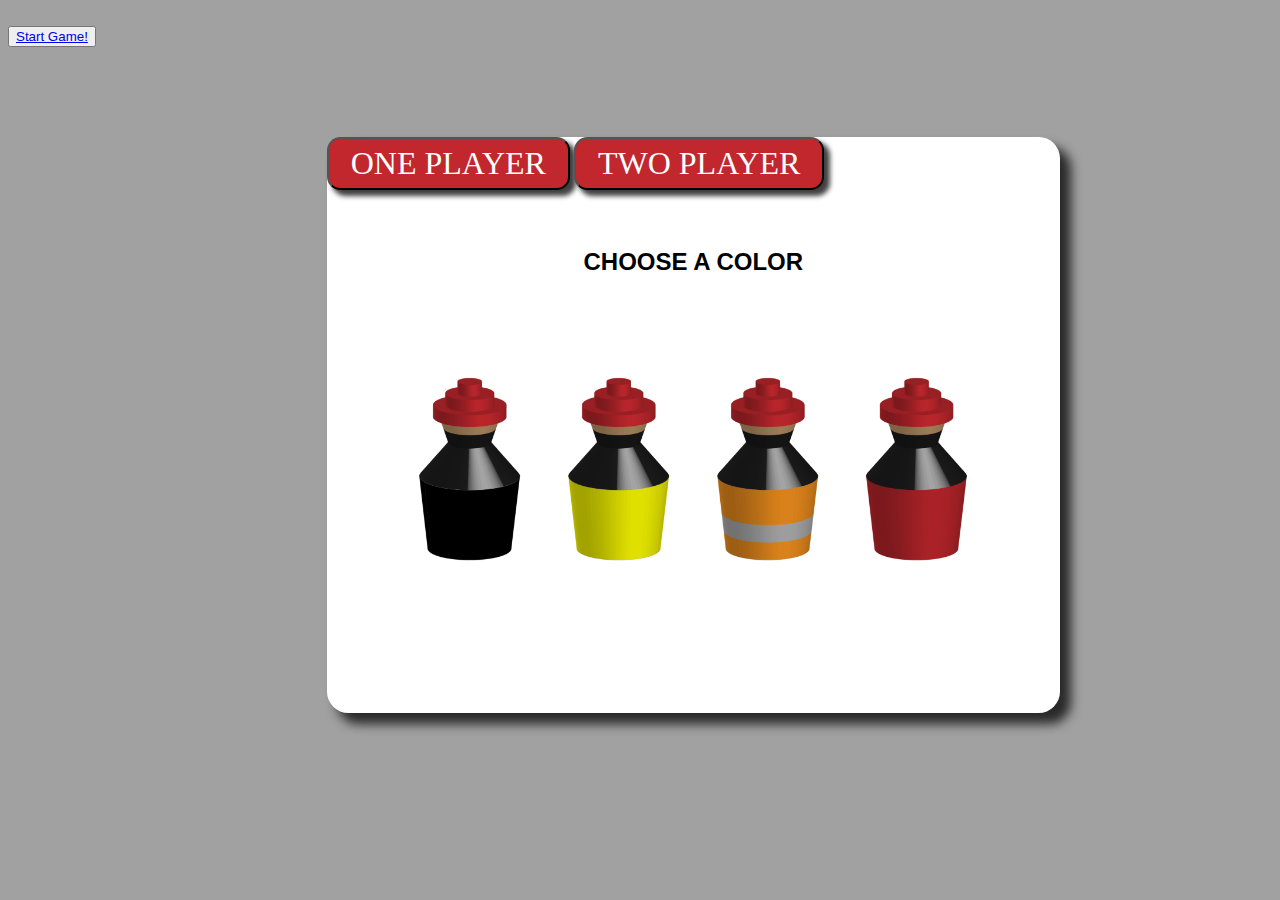
==== index.html @ 9f6a12f0 "Added logo and updated game logic." ====
<!DOCTYPE html>
<html lang="en">
<head>
	<meta charset="UTF-8">
	<meta name="viewport" content="width=device-width, initial-scale=1.0">
	<title>Board Game</title>
	<link rel="stylesheet" type="text/css" href="style.css">
	<script src="app.js" defer></script>
	<link rel="shortcut icon" href="favicon.ico" type="image/x-icon">
	<link rel="icon" href="favicon.ico" type="image/x-icon">
</head>
<body>
	<div class = 'landingScreen'>
		<nav class = 'players'>
			<button id = 'onePlayer'>ONE PLAYER</button>
			<button id = 'twoPlayer'>TWO PLAYER</button>
		</nav>
		<br>
		<h2>CHOOSE A COLOR</h2>
		<br>
		<nav class = 'colors'>
			<img id = 'black' src = "black.svg" height = '200pt', alt = 'black' onclick = "selectColor()";>
			<img id = 'yellow' src = "yellow.svg" height = '200pt', alt = 'yellow' onclick = "selectColor()";>
			<img id = 'orange' src = "orange.svg" height = '200pt', alt = 'orange' onclick = "selectColor()";>
			<img id = 'red' src = "red.svg" height = '200pt', alt = 'red' onclick = "selectColor()";>
		</nav>
	</div>
	<br>
	<button><a href="board.html">Start Game!</a></button>

</body>
</html>
---- style.css ----
* {
	margin: none;
}

body {
	background-color: #a1a1a1;
	box-sizing: border-box;
}

/* Index.html */

.landingScreen {
	z-index: 0;
	background: white;
	position: absolute;
	justify-content: center;
	left: 245pt;
	top: 103pt;
	width: 550pt;
	height: 432pt;
	border-radius: 16pt;
	box-shadow: 8pt 8pt 8pt rgba(0, 0, 0, 0.75);
}

#onePlayer, #twoPlayer {
	font-family: Baloo; sans-serif;
	font-size: 24pt;
	color: white;
	background-color: #C1272D;
	border-radius : 10pt;
	padding: 6px 22px;
	box-shadow: 4pt 4pt 4pt rgba(0, 0, 0, 0.75);
	position: relative;
	align-items: center;
}

#onePlayer {
	left: 342;
	top: 171;
}

#twoPlayer {
	left: 539;
	top: 171;
}

h2 {
	font-family: Baloo, sans-serif;
	color: black;
	text-align: center;
	padding: 20px;
}

.colors {
	position: absolute;
	z-index: 70;
	padding: 20px 70px;
}

#black {
	left: 308;
	top: 322;
	padding: 15px;
}

#yellow {
	left: 422;
	top: 322;
	padding: 15px;
}

#orange {
	left: 536;
	top: 322;
	padding: 15px;
}

#red {
	left: 650;
	top: 322;
	padding: 15px;
}

/* Board.html */

#whipIt {
	position: relative;
	left: 350pt;
	top: 140pt;
	z-index: 50;
	/* box-shadow: 6pt 6pt 6pt rgba(0, 0, 0, 0.75); */
}

#rollDie {
	position: relative;
	left: 150pt;
	top: 300pt;
	transform: rotate(45deg);
	z-index: 50;
}

.playerPiece1 {
	left: 22pt;
	top: 5pt;
	height: 100px;
	position: absolute;
	z-index: 50;
}

.container {
	width: 1042pt;
	height: 640pt;
	margin: 0 auto;
	background-color: white;
	position: absolute;
}

/* .gameBoard {
	display: flex;
	height: 100%;
	padding-top: 56.25;
	border-radius: 10px;
	box-sizing: border-box;
	background-color: white;
	align-items: center;
	z-index: 0;
} */

.problemCards {
	background: white;
	position: absolute ;
	left: 758pt;
	top: 357pt;
	width: 225pt;
	height: 125pt;
}

.square0, .square1, .square2, .square3, .square4, .square5, .square6, .square7, .square8, .square9, .square10, .square11, .square12, .square13, .square14, .square15, .square16, .square17, .square18, .square19, .square20, .square21, .square22, .square23, .square24, .square25, .square26, .square27, .square28, .square29, .square30, .square31, .square32, .square33, .square34 {
	background: #B3B3B3;
	position: absolute ;
	width: 90pt;
	height: 90pt;
	z-index: 1;
}
.square0 {
	left: 25pt;
	top: 25pt;
	border-radius: 45pt 45pt 10pt 10pt;
}
.square1 {
	left: 25pt;
	top: 125pt;
	border-radius: 10pt;
}
.square2 {
	left: 25pt;
	top: 225pt;
	border-radius: 10pt;
}
.square3 {
	left: 25pt;
	top: 325pt;
	border-radius: 10pt;
}
.square4 {
	left: 25pt;
	top: 425pt;
	border-radius: 10pt;
}
.square5 {
	left: 25pt;
	top: 525pt;
	border-radius: 10pt 10pt 10pt 45pt;
}
.square6 {
	left: 125pt;
	top: 525pt;
	border-radius: 10pt;
}
.square7 {
	left: 225pt;
	top: 525pt;
	border-radius: 10pt;
}
.square8 {
	left: 325pt;
	top: 525pt;
	border-radius: 10pt 10pt 45pt 10pt;
}
.square9 {
	left: 325pt;
	top: 425pt;
	border-radius: 10pt;
}
.square10 {
	left: 325pt;
	top: 325pt;
	border-radius: 10pt 45pt 10pt 10pt;
}
.square11 {
	left: 225pt;
	top: 325pt;
	border-radius: 10pt 10pt 10pt 45pt;
}
.square12 {
	left: 225pt;
	top: 225pt;
	border-radius: 10pt;
}
.square13 {
	left: 225pt;
	top: 125pt;
	border-radius: 10pt;
}
.square14 {
	left: 225pt;
	top: 25pt;
	border-radius: 45pt 10pt 10pt 10pt;
}
.square15 {
	left: 325pt;
	top: 25pt;
	border-radius: 10pt;
}
.square16 {
	left: 425pt;
	top: 25pt;
	border-radius: 10pt;
}
.square17 {
	left: 525pt;
	top: 25pt;
	border-radius: 10pt;
}
.square18 {
	left: 625pt;
	top: 25pt;
	border-radius: 10pt;
}
.square19 {
	left: 725pt;
	top: 25pt;
	border-radius: 10pt;
}
.square20 {
	left: 825pt;
	top: 25pt;
	border-radius: 10pt;
}
.square21 {
	left: 925pt;
	top: 25pt;
	border-radius: 10pt 45pt 10pt 10pt;
}
.square22 {
	left: 925pt;
	top: 125pt;
	border-radius: 10pt;
}
.square23 {
	left: 925pt;
	top: 225pt;
	border-radius: 10pt 10pt 45pt 10pt;
}
.square24 {
	left: 825pt;
	top: 225pt;
	border-radius: 10pt;
}
.square25 {
	left: 725pt;
	top: 225pt;
	border-radius: 10pt;
}
.square26 {
	left: 625pt;
	top: 225pt;
	border-radius: 45pt 10pt 10pt 10pt;
}
.square27 {
	left: 625pt;
	top: 325pt;
	border-radius: 10pt 10pt 45pt 10pt;
}
.square28 {
	left: 525pt;
	top: 325pt;
	border-radius: 45pt 10pt 10pt 10pt;
}
.square29 {
	left: 525pt;
	top: 425pt;
	border-radius: 10pt;
}
.square30 {
	left: 525pt;
	top: 525pt;
	border-radius: 10pt 10pt 10pt 45pt;
}
.square31 {
	left: 625pt;
	top: 525pt;
	border-radius: 10pt;
}
.square32 {
	left: 725pt;
	top: 525pt;
	border-radius: 10pt;
}
.square33 {
	left: 825pt;
	top: 525pt;
	border-radius: 10pt;
}
.square34 {
	left: 925pt;
	top: 525pt;
	border-radius : 10pt 45pt 45pt 10pt;
}

/* Victory.html */
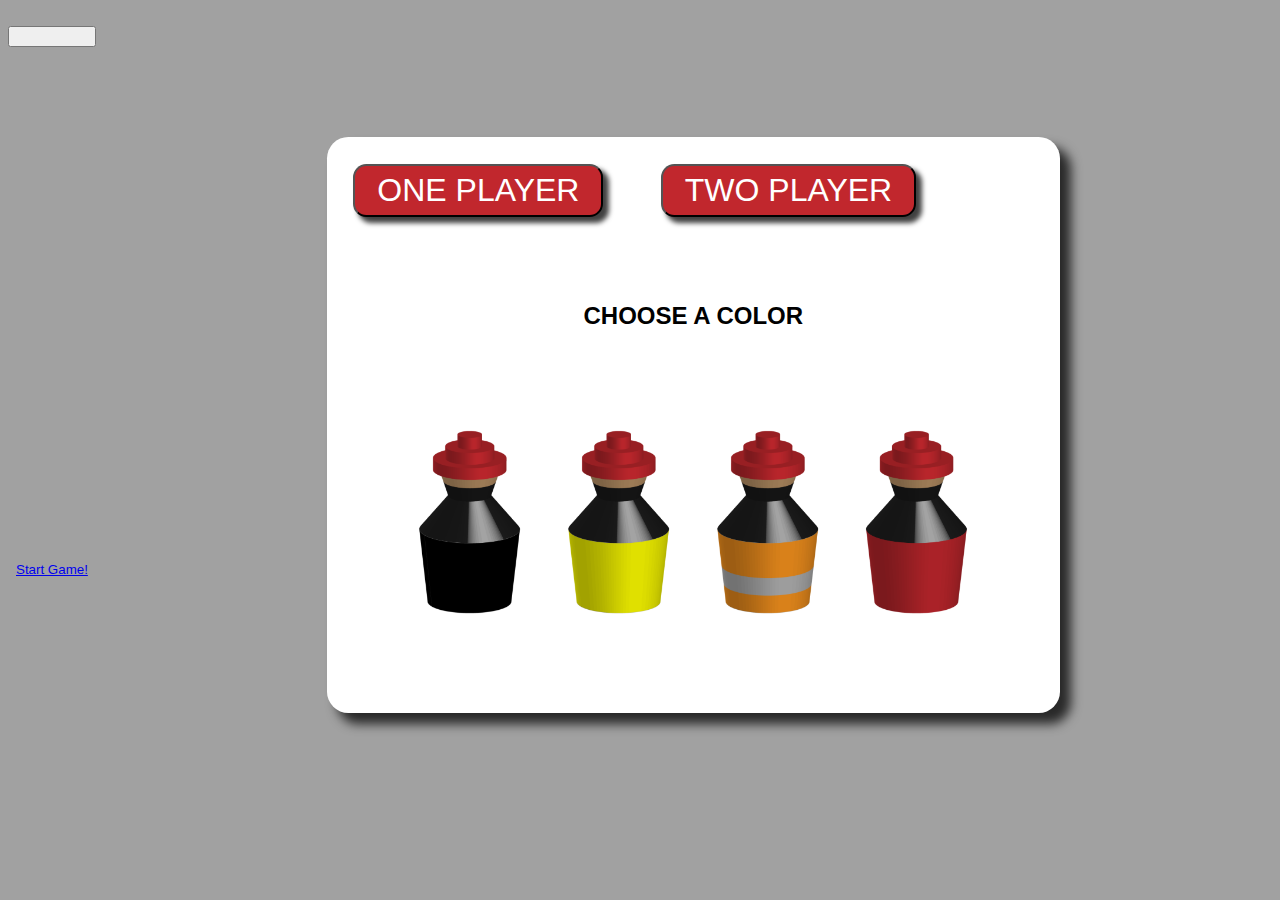
==== commit 0b9243f8: "Made incremental progress on game logic." ====
--- a/index.html
+++ b/index.html
@@ -16,7 +16,7 @@
 			<button id = 'twoPlayer'>TWO PLAYER</button>
 		</nav>
 		<br>
-		<h2>CHOOSE A COLOR</h2>
+		<h2 class = colorPrompt>CHOOSE A COLOR</h2>
 		<br>
 		<nav class = 'colors'>
 			<img id = 'black' src = "black.svg" height = '200pt', alt = 'black' onclick = "selectColor()";>
@@ -26,7 +26,7 @@
 		</nav>
 	</div>
 	<br>
-	<button><a href="board.html">Start Game!</a></button>
+	<button><a class = 'board' href="board.html">Start Game!</a></button>
 
 </body>
 </html>--- a/style.css
+++ b/style.css
@@ -23,15 +23,16 @@
 }
 
 #onePlayer, #twoPlayer {
-	font-family: Baloo; sans-serif;
+	font-family: Baloo, sans-serif;
 	font-size: 24pt;
 	color: white;
 	background-color: #C1272D;
-	border-radius : 10pt;
+	border-radius: 10pt;
 	padding: 6px 22px;
 	box-shadow: 4pt 4pt 4pt rgba(0, 0, 0, 0.75);
 	position: relative;
 	align-items: center;
+	margin: 20pt;
 }
 
 #onePlayer {
@@ -51,6 +52,19 @@
 	padding: 20px;
 }
 
+.currentPlayer {
+	font-family: Baloo, sans-serif;
+	color: white;
+	font-size: 20pt;
+	position: absolute;
+	left: 675pt;
+	top: 135pt;
+	background-color: #C1272D;
+	box-shadow: 2pt 2pt 2pt rgba(0, 0, 0, 0.75);
+	border-radius: 10pt;
+	padding: 6px 22px;
+}
+
 .colors {
 	position: absolute;
 	z-index: 70;
@@ -83,7 +97,7 @@
 
 /* Board.html */
 
-#whipIt {
+#whipItLogo {
 	position: relative;
 	left: 350pt;
 	top: 140pt;
@@ -91,20 +105,29 @@
 	/* box-shadow: 6pt 6pt 6pt rgba(0, 0, 0, 0.75); */
 }
 
-#rollDie {
+#die {
 	position: relative;
-	left: 150pt;
-	top: 300pt;
+	left: 160pt;
+	top: 270pt;
+	z-index: 50;
 	transform: rotate(45deg);
-	z-index: 50;
-}
-
-.playerPiece1 {
+}
+
+.board, .win, .again, .p1Backward, .p1Forward, .p2Backward, .p2Forward {
+	position: relative;
+	top: 400pt;
+}
+
+.playerPiece_1, .playerPiece_2, .playerPiece_3, .playerPiece_4{
 	left: 22pt;
 	top: 5pt;
 	height: 100px;
 	position: absolute;
 	z-index: 50;
+}
+
+.holdingPen {
+	display: none;
 }
 
 .container {
@@ -135,184 +158,184 @@
 	height: 125pt;
 }
 
-.square0, .square1, .square2, .square3, .square4, .square5, .square6, .square7, .square8, .square9, .square10, .square11, .square12, .square13, .square14, .square15, .square16, .square17, .square18, .square19, .square20, .square21, .square22, .square23, .square24, .square25, .square26, .square27, .square28, .square29, .square30, .square31, .square32, .square33, .square34 {
+.square_0, .square_1, .square_2, .square_3, .square_4, .square_5, .square_6, .square_7, .square_8, .square_9, .square_10, .square_11, .square_12, .square_13, .square_14, .square_15, .square_16, .square_17, .square_18, .square_19, .square_20, .square_21, .square_22, .square_23, .square_24, .square_25, .square_26, .square_27, .square_28, .square_29, .square_30, .square_31, .square_32, .square_33, .square_34 {
 	background: #B3B3B3;
 	position: absolute ;
 	width: 90pt;
 	height: 90pt;
 	z-index: 1;
 }
-.square0 {
+.square_0 {
 	left: 25pt;
 	top: 25pt;
 	border-radius: 45pt 45pt 10pt 10pt;
 }
-.square1 {
+.square_1 {
 	left: 25pt;
 	top: 125pt;
 	border-radius: 10pt;
 }
-.square2 {
-	left: 25pt;
-	top: 225pt;
-	border-radius: 10pt;
-}
-.square3 {
-	left: 25pt;
-	top: 325pt;
-	border-radius: 10pt;
-}
-.square4 {
+.square_2 {
+	left: 25pt;
+	top: 225pt;
+	border-radius: 10pt;
+}
+.square_3 {
+	left: 25pt;
+	top: 325pt;
+	border-radius: 10pt;
+}
+.square_4 {
 	left: 25pt;
 	top: 425pt;
 	border-radius: 10pt;
 }
-.square5 {
+.square_5 {
 	left: 25pt;
 	top: 525pt;
 	border-radius: 10pt 10pt 10pt 45pt;
 }
-.square6 {
+.square_6 {
 	left: 125pt;
 	top: 525pt;
 	border-radius: 10pt;
 }
-.square7 {
-	left: 225pt;
-	top: 525pt;
-	border-radius: 10pt;
-}
-.square8 {
+.square_7 {
+	left: 225pt;
+	top: 525pt;
+	border-radius: 10pt;
+}
+.square_8 {
 	left: 325pt;
 	top: 525pt;
 	border-radius: 10pt 10pt 45pt 10pt;
 }
-.square9 {
+.square_9 {
 	left: 325pt;
 	top: 425pt;
 	border-radius: 10pt;
 }
-.square10 {
+.square_10 {
 	left: 325pt;
 	top: 325pt;
 	border-radius: 10pt 45pt 10pt 10pt;
 }
-.square11 {
+.square_11 {
 	left: 225pt;
 	top: 325pt;
 	border-radius: 10pt 10pt 10pt 45pt;
 }
-.square12 {
-	left: 225pt;
-	top: 225pt;
-	border-radius: 10pt;
-}
-.square13 {
+.square_12 {
+	left: 225pt;
+	top: 225pt;
+	border-radius: 10pt;
+}
+.square_13 {
 	left: 225pt;
 	top: 125pt;
 	border-radius: 10pt;
 }
-.square14 {
+.square_14 {
 	left: 225pt;
 	top: 25pt;
 	border-radius: 45pt 10pt 10pt 10pt;
 }
-.square15 {
+.square_15 {
 	left: 325pt;
 	top: 25pt;
 	border-radius: 10pt;
 }
-.square16 {
+.square_16 {
 	left: 425pt;
 	top: 25pt;
 	border-radius: 10pt;
 }
-.square17 {
+.square_17 {
 	left: 525pt;
 	top: 25pt;
 	border-radius: 10pt;
 }
-.square18 {
+.square_18 {
 	left: 625pt;
 	top: 25pt;
 	border-radius: 10pt;
 }
-.square19 {
+.square_19 {
 	left: 725pt;
 	top: 25pt;
 	border-radius: 10pt;
 }
-.square20 {
+.square_20 {
 	left: 825pt;
 	top: 25pt;
 	border-radius: 10pt;
 }
-.square21 {
+.square_21 {
 	left: 925pt;
 	top: 25pt;
 	border-radius: 10pt 45pt 10pt 10pt;
 }
-.square22 {
+.square_22 {
 	left: 925pt;
 	top: 125pt;
 	border-radius: 10pt;
 }
-.square23 {
+.square_23 {
 	left: 925pt;
 	top: 225pt;
 	border-radius: 10pt 10pt 45pt 10pt;
 }
-.square24 {
+.square_24 {
 	left: 825pt;
 	top: 225pt;
 	border-radius: 10pt;
 }
-.square25 {
+.square_25 {
 	left: 725pt;
 	top: 225pt;
 	border-radius: 10pt;
 }
-.square26 {
+.square_26 {
 	left: 625pt;
 	top: 225pt;
 	border-radius: 45pt 10pt 10pt 10pt;
 }
-.square27 {
+.square_27 {
 	left: 625pt;
 	top: 325pt;
 	border-radius: 10pt 10pt 45pt 10pt;
 }
-.square28 {
+.square_28 {
 	left: 525pt;
 	top: 325pt;
 	border-radius: 45pt 10pt 10pt 10pt;
 }
-.square29 {
+.square_29 {
 	left: 525pt;
 	top: 425pt;
 	border-radius: 10pt;
 }
-.square30 {
+.square_30 {
 	left: 525pt;
 	top: 525pt;
 	border-radius: 10pt 10pt 10pt 45pt;
 }
-.square31 {
+.square_31 {
 	left: 625pt;
 	top: 525pt;
 	border-radius: 10pt;
 }
-.square32 {
+.square_32 {
 	left: 725pt;
 	top: 525pt;
 	border-radius: 10pt;
 }
-.square33 {
+.square_33 {
 	left: 825pt;
 	top: 525pt;
 	border-radius: 10pt;
 }
-.square34 {
+.square_34 {
 	left: 925pt;
 	top: 525pt;
 	border-radius : 10pt 45pt 45pt 10pt;
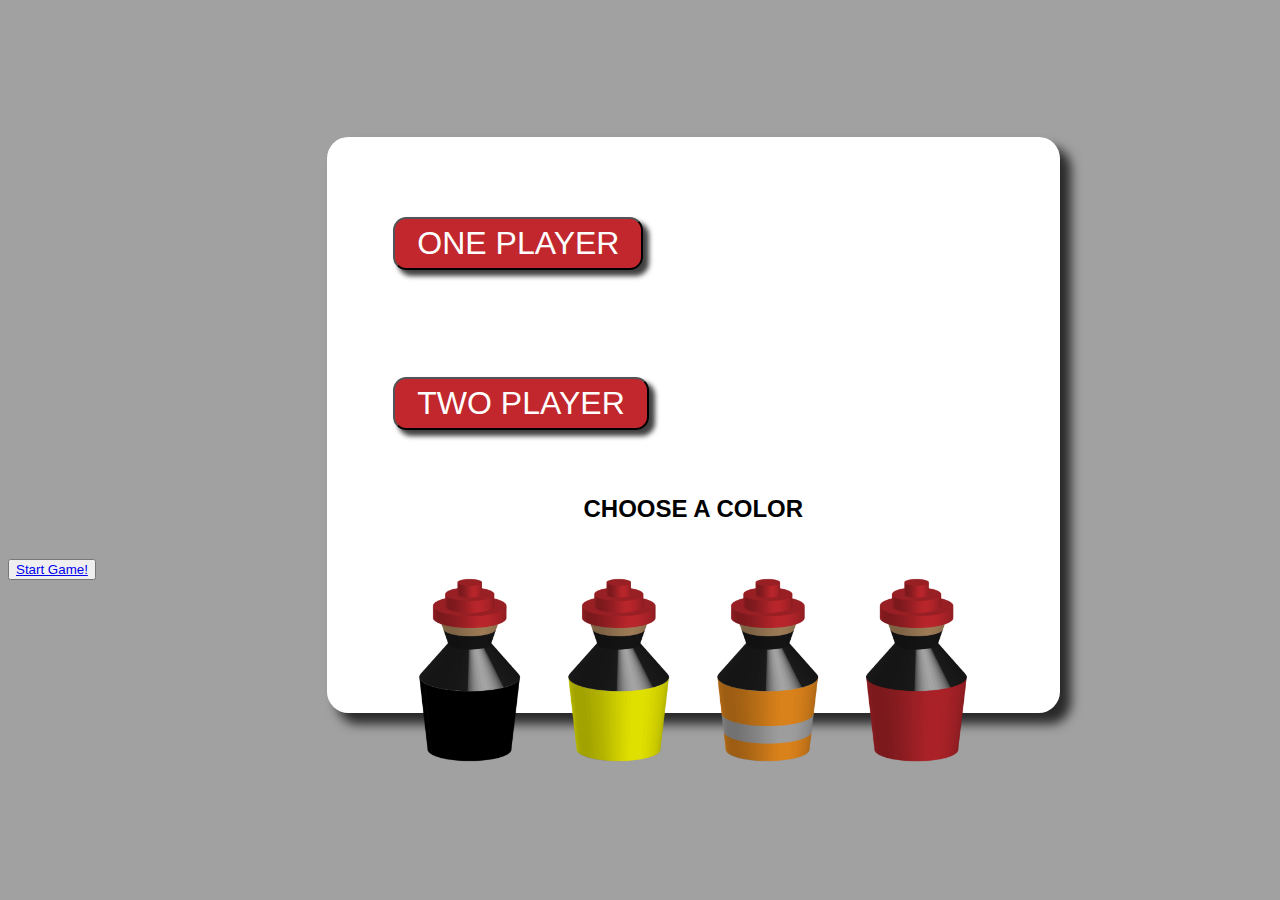
==== commit c835f89b: "Changed color selection function." ====
--- a/index.html
+++ b/index.html
@@ -26,7 +26,7 @@
 		</nav>
 	</div>
 	<br>
-	<button><a class = 'board' href="board.html">Start Game!</a></button>
+	<button class = 'board'><a href="board.html">Start Game!</a></button>
 
 </body>
 </html>--- a/style.css
+++ b/style.css
@@ -32,7 +32,7 @@
 	box-shadow: 4pt 4pt 4pt rgba(0, 0, 0, 0.75);
 	position: relative;
 	align-items: center;
-	margin: 20pt;
+	margin: 60pt 50pt 20pt 50pt;
 }
 
 #onePlayer {
@@ -49,7 +49,7 @@
 	font-family: Baloo, sans-serif;
 	color: black;
 	text-align: center;
-	padding: 20px;
+	padding: 0px;
 }
 
 .currentPlayer {
@@ -68,31 +68,31 @@
 .colors {
 	position: absolute;
 	z-index: 70;
-	padding: 20px 70px;
+	padding: 10px 70px;
 }
 
 #black {
 	left: 308;
 	top: 322;
-	padding: 15px;
+	padding: 0px 15px;
 }
 
 #yellow {
 	left: 422;
 	top: 322;
-	padding: 15px;
+	padding: 0px 15px;
 }
 
 #orange {
 	left: 536;
 	top: 322;
-	padding: 15px;
+	padding: 0px 15px;
 }
 
 #red {
 	left: 650;
 	top: 322;
-	padding: 15px;
+	padding: 0px 15px;
 }
 
 /* Board.html */
@@ -158,6 +158,7 @@
 	height: 125pt;
 }
 
+ 
 .square_0, .square_1, .square_2, .square_3, .square_4, .square_5, .square_6, .square_7, .square_8, .square_9, .square_10, .square_11, .square_12, .square_13, .square_14, .square_15, .square_16, .square_17, .square_18, .square_19, .square_20, .square_21, .square_22, .square_23, .square_24, .square_25, .square_26, .square_27, .square_28, .square_29, .square_30, .square_31, .square_32, .square_33, .square_34 {
 	background: #B3B3B3;
 	position: absolute ;
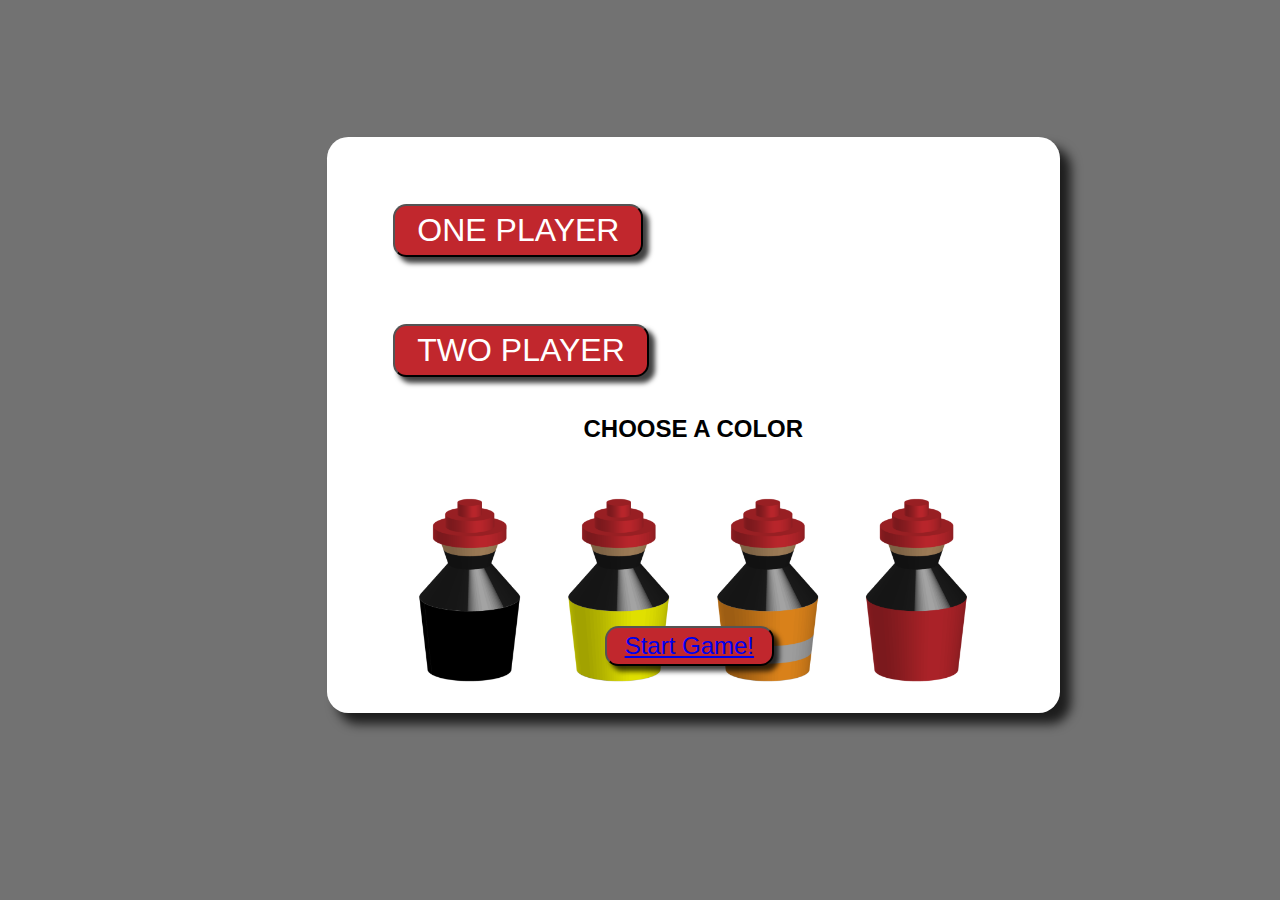
==== commit d72bcf05: "Organized project folders." ====
--- a/index.html
+++ b/index.html
@@ -3,11 +3,11 @@
 <head>
 	<meta charset="UTF-8">
 	<meta name="viewport" content="width=device-width, initial-scale=1.0">
-	<title>Board Game</title>
+	<title>Whip It!</title>
 	<link rel="stylesheet" type="text/css" href="style.css">
 	<script src="app.js" defer></script>
-	<link rel="shortcut icon" href="favicon.ico" type="image/x-icon">
-	<link rel="icon" href="favicon.ico" type="image/x-icon">
+	<link rel="shortcut icon" href="graphics/favicon.ico" type="image/x-icon">
+	<link rel="icon" href="graphics/favicon.ico" type="image/x-icon">
 </head>
 <body>
 	<div class = 'landingScreen'>
@@ -19,10 +19,10 @@
 		<h2 class = colorPrompt>CHOOSE A COLOR</h2>
 		<br>
 		<nav class = 'colors'>
-			<img id = 'black' src = "black.svg" height = '200pt', alt = 'black' onclick = "selectColor()";>
-			<img id = 'yellow' src = "yellow.svg" height = '200pt', alt = 'yellow' onclick = "selectColor()";>
-			<img id = 'orange' src = "orange.svg" height = '200pt', alt = 'orange' onclick = "selectColor()";>
-			<img id = 'red' src = "red.svg" height = '200pt', alt = 'red' onclick = "selectColor()";>
+			<img id = 'black' src = "graphics/black.svg" height = '200pt', alt = 'black'>
+			<img id = 'yellow' src = "graphics/yellow.svg" height = '200pt', alt = 'yellow'>
+			<img id = 'orange' src = "graphics/orange.svg" height = '200pt', alt = 'orange'>
+			<img id = 'red' src = "graphics/red.svg" height = '200pt', alt = 'red'>
 		</nav>
 	</div>
 	<br>
--- a/style.css
+++ b/style.css
@@ -1,9 +1,9 @@
 * {
-	margin: none;
+	margin: o auto;
 }
 
 body {
-	background-color: #a1a1a1;
+	background-color: #727272;
 	box-sizing: border-box;
 }
 
@@ -22,7 +22,7 @@
 	box-shadow: 8pt 8pt 8pt rgba(0, 0, 0, 0.75);
 }
 
-#onePlayer, #twoPlayer {
+#onePlayer, #twoPlayer, .board {
 	font-family: Baloo, sans-serif;
 	font-size: 24pt;
 	color: white;
@@ -32,7 +32,19 @@
 	box-shadow: 4pt 4pt 4pt rgba(0, 0, 0, 0.75);
 	position: relative;
 	align-items: center;
-	margin: 60pt 50pt 20pt 50pt;
+	margin: 50pt 50pt 0pt 50pt;
+}
+
+.board {
+	font-size: 18pt;
+	padding: 4px 18px;
+	position: absolute;
+	left: 530px;
+	top: 450px;
+}
+
+.board:visited {
+	color: white;
 }
 
 #onePlayer {
@@ -105,15 +117,17 @@
 	/* box-shadow: 6pt 6pt 6pt rgba(0, 0, 0, 0.75); */
 }
 
-#die {
+#problemDie {
 	position: relative;
 	left: 160pt;
 	top: 270pt;
 	z-index: 50;
 	transform: rotate(45deg);
-}
-
-.board, .win, .again, .p1Backward, .p1Forward, .p2Backward, .p2Forward {
+	border-radius: 6pt;
+	box-shadow: 12pt 4pt 4pt rgba(0, 0, 0, 0.65);
+}
+
+.board, .win, .music, .p1Backward, .p1Forward, .p2Backward, .p2Forward {
 	position: relative;
 	top: 400pt;
 }
@@ -130,45 +144,35 @@
 	display: none;
 }
 
-.container {
-	width: 1042pt;
-	height: 640pt;
-	margin: 0 auto;
-	background-color: white;
-	position: absolute;
-}
-
-/* .gameBoard {
-	display: flex;
-	height: 100%;
-	padding-top: 56.25;
-	border-radius: 10px;
-	box-sizing: border-box;
-	background-color: white;
-	align-items: center;
-	z-index: 0;
-} */
-
 .problemCards {
-	background: white;
+	background: gray;
 	position: absolute ;
+	border: 2px black dashed;
 	left: 758pt;
 	top: 357pt;
 	width: 225pt;
 	height: 125pt;
 }
 
+#problemCard {
+	box-shadow: 2pt 2pt 2pt rgba(0, 0, 0, 0.75);
+	transform: rotate(2deg);
+}
+
  
 .square_0, .square_1, .square_2, .square_3, .square_4, .square_5, .square_6, .square_7, .square_8, .square_9, .square_10, .square_11, .square_12, .square_13, .square_14, .square_15, .square_16, .square_17, .square_18, .square_19, .square_20, .square_21, .square_22, .square_23, .square_24, .square_25, .square_26, .square_27, .square_28, .square_29, .square_30, .square_31, .square_32, .square_33, .square_34 {
 	background: #B3B3B3;
-	position: absolute ;
+	position: absolute;
 	width: 90pt;
 	height: 90pt;
 	z-index: 1;
+	box-shadow: 0pt 0pt 8pt rgba(180, 0, 0, 0.75);
+	/* border: 2pt darkred solid; */
 }
 .square_0 {
 	left: 25pt;
 	top: 25pt;
+	background: rgba(180, 0, 0);
 	border-radius: 45pt 45pt 10pt 10pt;
 }
 .square_1 {
@@ -185,6 +189,7 @@
 	left: 25pt;
 	top: 325pt;
 	border-radius: 10pt;
+	background: rgb(146, 146, 146);
 }
 .square_4 {
 	left: 25pt;
@@ -200,6 +205,7 @@
 	left: 125pt;
 	top: 525pt;
 	border-radius: 10pt;
+	background: rgb(146, 146, 146);
 }
 .square_7 {
 	left: 225pt;
@@ -215,6 +221,7 @@
 	left: 325pt;
 	top: 425pt;
 	border-radius: 10pt;
+	background: rgb(146, 146, 146);
 }
 .square_10 {
 	left: 325pt;
@@ -230,6 +237,7 @@
 	left: 225pt;
 	top: 225pt;
 	border-radius: 10pt;
+	background: rgb(146, 146, 146);
 }
 .square_13 {
 	left: 225pt;
@@ -245,6 +253,7 @@
 	left: 325pt;
 	top: 25pt;
 	border-radius: 10pt;
+	background: rgb(146, 146, 146);
 }
 .square_16 {
 	left: 425pt;
@@ -260,6 +269,7 @@
 	left: 625pt;
 	top: 25pt;
 	border-radius: 10pt;
+	background: rgb(146, 146, 146);
 }
 .square_19 {
 	left: 725pt;
@@ -275,6 +285,7 @@
 	left: 925pt;
 	top: 25pt;
 	border-radius: 10pt 45pt 10pt 10pt;
+	background: rgb(146, 146, 146);
 }
 .square_22 {
 	left: 925pt;
@@ -290,6 +301,7 @@
 	left: 825pt;
 	top: 225pt;
 	border-radius: 10pt;
+	background: rgb(146, 146, 146);
 }
 .square_25 {
 	left: 725pt;
@@ -305,6 +317,7 @@
 	left: 625pt;
 	top: 325pt;
 	border-radius: 10pt 10pt 45pt 10pt;
+	background: rgb(146, 146, 146);
 }
 .square_28 {
 	left: 525pt;
@@ -320,6 +333,7 @@
 	left: 525pt;
 	top: 525pt;
 	border-radius: 10pt 10pt 10pt 45pt;
+	background: rgb(146, 146, 146);
 }
 .square_31 {
 	left: 625pt;
@@ -335,11 +349,24 @@
 	left: 825pt;
 	top: 525pt;
 	border-radius: 10pt;
+	background: rgb(146, 146, 146);
 }
 .square_34 {
 	left: 925pt;
 	top: 525pt;
 	border-radius : 10pt 45pt 45pt 10pt;
-}
-
-/* Victory.html */+	background: rgb(248, 244, 3);
+}
+
+/* Victory.html */
+
+h1 {
+	text-align: center;
+	font-family: Baloo, sans-serif;
+	font-size: 36pt;
+}
+
+.again {
+	position: relative;
+	top: 400pt;
+}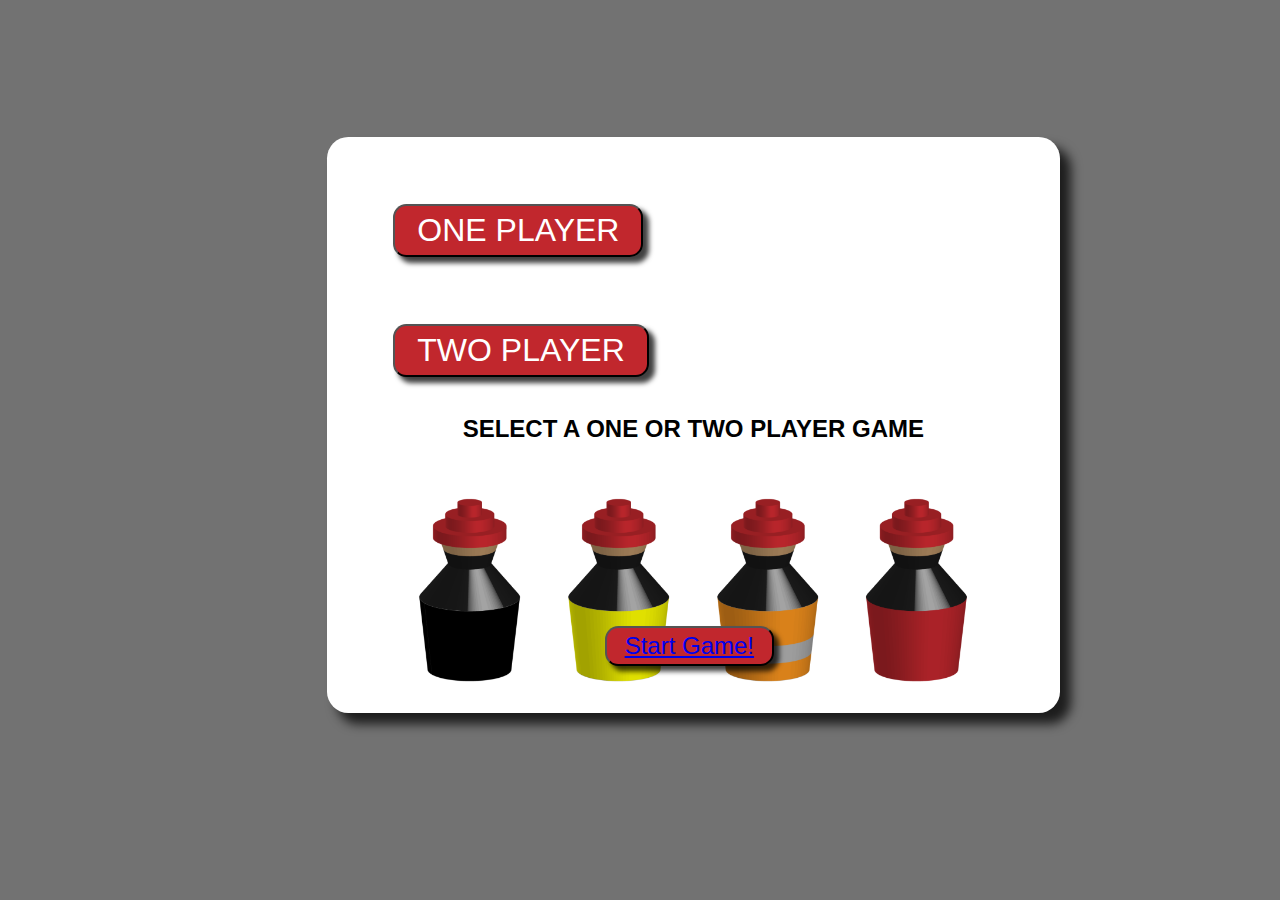
==== commit 3cd27f0a: "Added styling to main game board." ====
--- a/index.html
+++ b/index.html
@@ -16,7 +16,7 @@
 			<button id = 'twoPlayer'>TWO PLAYER</button>
 		</nav>
 		<br>
-		<h2 class = colorPrompt>CHOOSE A COLOR</h2>
+		<h2 class = colorPrompt>SELECT A ONE OR TWO PLAYER GAME</h2>
 		<br>
 		<nav class = 'colors'>
 			<img id = 'black' src = "graphics/black.svg" height = '200pt', alt = 'black'>
--- a/style.css
+++ b/style.css
@@ -33,6 +33,7 @@
 	position: relative;
 	align-items: center;
 	margin: 50pt 50pt 0pt 50pt;
+	outline: 0;
 }
 
 .board {
@@ -56,6 +57,14 @@
 	left: 539;
 	top: 171;
 }
+
+h1 {
+	color: white;
+	font-family: Baloo, sans-serif;
+	font-size: 50pt;
+	padding: 100pt;
+}
+
 
 h2 {
 	font-family: Baloo, sans-serif;
@@ -87,43 +96,69 @@
 	left: 308;
 	top: 322;
 	padding: 0px 15px;
+	opacity: 1.0;
 }
 
 #yellow {
 	left: 422;
 	top: 322;
 	padding: 0px 15px;
+	opacity: 1.0;
 }
 
 #orange {
 	left: 536;
 	top: 322;
 	padding: 0px 15px;
+	opacity: 1.0;
 }
 
 #red {
 	left: 650;
 	top: 322;
 	padding: 0px 15px;
+	opacity: 1.0;
 }
 
 /* Board.html */
 
 #whipItLogo {
 	position: relative;
-	left: 350pt;
-	top: 140pt;
+	left: 335pt;
+	top: 135pt;
 	z-index: 50;
-	/* box-shadow: 6pt 6pt 6pt rgba(0, 0, 0, 0.75); */
+	transition: all .2s ease-in-out;
+	filter: drop-shadow( 5px 5px 5px black );
+}
+
+@keyframes pulse {
+	0% {
+	 transform: scale(1, 1);
+	 filter: drop-shadow( 5px 5px 5px black );
+	}
+
+	50% {
+	 transform: scale(1.05, 1.05);
+	 filter: drop-shadow( 7px 7px 7px black );
+	}
+
+	100% {
+	transform: scale(1, 1);
+	filter: drop-shadow( 5px 5px 5px black );
+	}
+}
+
+#whipItLogo:hover {
+	animation: pulse 1s linear infinite;
 }
 
 #problemDie {
 	position: relative;
 	left: 160pt;
-	top: 270pt;
+	top: 250pt;
 	z-index: 50;
 	transform: rotate(45deg);
-	border-radius: 6pt;
+	border-radius: 10pt;
 	box-shadow: 12pt 4pt 4pt rgba(0, 0, 0, 0.65);
 }
 
@@ -136,7 +171,7 @@
 	left: 22pt;
 	top: 5pt;
 	height: 100px;
-	position: absolute;
+	/* position: absolute; */
 	z-index: 50;
 }
 
@@ -155,14 +190,51 @@
 }
 
 #problemCard {
-	box-shadow: 2pt 2pt 2pt rgba(0, 0, 0, 0.75);
+	transition: all .2s ease-in-out;
+	filter: drop-shadow( 5px 5px 5px black );
 	transform: rotate(2deg);
+}
+
+/* #problemCArd.hover {
+	animation: pulse 1s linear infinite;
+} */
+
+h3 {
+	font-family: Baloo, sans-serif;
+	font-size: 24pt;
+	color: black;
+	text-align: center;
+	line-height: 1;
+	
+}
+
+h4 {
+	font-family: Baloo, sans-serif;
+	font-size: 20pt;
+	color: darkred;
+	text-align: center;
+	padding: 0 0 20pt 0;
+	
+}
+
+.newCard {
+	background: white;
+	position: absolute;
+	font-family: Baloo, sans-serif;
+	left: 740pt;
+	top: 340pt;
+	width: 275pt;
+	height: 153pt;
+	box-shadow: 8pt 8pt 8pt rgba(0, 0, 0, 0.5);
+	transform: rotate(-4deg);
 }
 
  
 .square_0, .square_1, .square_2, .square_3, .square_4, .square_5, .square_6, .square_7, .square_8, .square_9, .square_10, .square_11, .square_12, .square_13, .square_14, .square_15, .square_16, .square_17, .square_18, .square_19, .square_20, .square_21, .square_22, .square_23, .square_24, .square_25, .square_26, .square_27, .square_28, .square_29, .square_30, .square_31, .square_32, .square_33, .square_34 {
 	background: #B3B3B3;
 	position: absolute;
+	display: flex;
+	justify-content: center;
 	width: 90pt;
 	height: 90pt;
 	z-index: 1;
@@ -360,13 +432,40 @@
 
 /* Victory.html */
 
-h1 {
+.victoryScreen {
+	z-index: 0;
+	background: white;
+	position: absolute;
+	justify-content: center;
+	left: 245pt;
+	top: 103pt;
+	width: 550pt;
+	height: 432pt;
+	border-radius: 16pt;
+	box-shadow: 8pt 8pt 8pt rgba(0, 0, 0, 0.75);
+	display: flex;
+}
+
+.whoohoo {
+	padding: 70pt 100pt;
 	text-align: center;
 	font-family: Baloo, sans-serif;
 	font-size: 36pt;
-}
-
-.again {
-	position: relative;
-	top: 400pt;
+	color: black;
+}
+
+.playAgain {
+	font-family: Baloo, sans-serif;
+	font-size: 24pt;
+	color: white;
+	background-color: #C1272D;
+	border-radius: 10pt;
+	padding: 6px 22px;
+	box-shadow: 4pt 4pt 4pt rgba(0, 0, 0, 0.75);
+	position: absolute;
+	/* text-align: center; */
+	/* margin: 50pt 50pt 0pt 50pt; */
+	outline: 0;
+	justify-content: center;
+	top: 300pt;
 }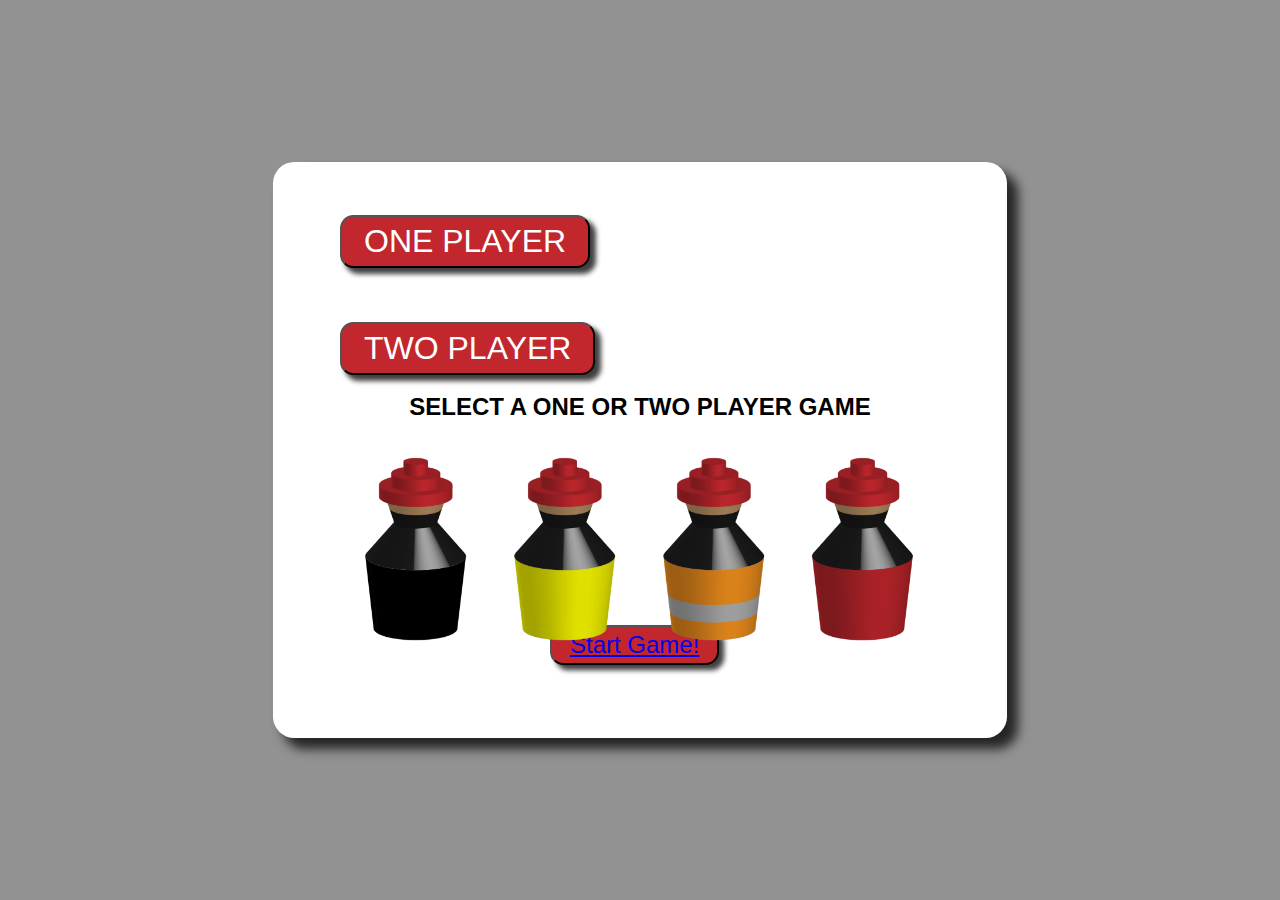
==== commit 31d8704a: "refined CSS." ====
--- a/index.html
+++ b/index.html
@@ -10,23 +10,22 @@
 	<link rel="icon" href="graphics/favicon.ico" type="image/x-icon">
 </head>
 <body>
-	<div class = 'landingScreen'>
-		<nav class = 'players'>
-			<button id = 'onePlayer'>ONE PLAYER</button>
-			<button id = 'twoPlayer'>TWO PLAYER</button>
+	<div class="landingScreen">
+		<nav class="players">
+			<button id="onePlayer">ONE PLAYER</button>
+			<button id="twoPlayer">TWO PLAYER</button>
 		</nav>
 		<br>
-		<h2 class = colorPrompt>SELECT A ONE OR TWO PLAYER GAME</h2>
+		<h2 class=colorPrompt>SELECT A ONE OR TWO PLAYER GAME</h2>
 		<br>
-		<nav class = 'colors'>
-			<img id = 'black' src = "graphics/black.svg" height = '200pt', alt = 'black'>
-			<img id = 'yellow' src = "graphics/yellow.svg" height = '200pt', alt = 'yellow'>
-			<img id = 'orange' src = "graphics/orange.svg" height = '200pt', alt = 'orange'>
-			<img id = 'red' src = "graphics/red.svg" height = '200pt', alt = 'red'>
+		<nav class="colors">
+			<img id="black" src="graphics/black.svg" height="200pt", alt="black">
+			<img id="yellow" src="graphics/yellow.svg" height="200pt", alt="yellow">
+			<img id="orange" src="graphics/orange.svg" height="200pt", alt="orange">
+			<img id="red" src="graphics/red.svg" height="200pt", alt="red">
 		</nav>
+		<button class="start-game-btn"><a href="board.html">Start Game!</a></button>
 	</div>
-	<br>
-	<button class = 'board'><a href="board.html">Start Game!</a></button>
 
 </body>
 </html>--- a/style.css
+++ b/style.css
@@ -1,28 +1,31 @@
 * {
-	margin: o auto;
+	margin: 0;
+	padding: 0;
 }
 
 body {
-	background-color: #727272;
-	box-sizing: border-box;
-}
-
-/* Index.html */
+	background-color: #929292;
+	display: flex;
+	justify-content: center;
+	align-items: center;
+	width: 100vw;
+	height: 100vh;
+}
+
+/* Index.html LANDING SCREEN */
 
 .landingScreen {
 	z-index: 0;
 	background: white;
-	position: absolute;
-	justify-content: center;
-	left: 245pt;
-	top: 103pt;
+	position: relative;
+	justify-content: center;
 	width: 550pt;
 	height: 432pt;
 	border-radius: 16pt;
 	box-shadow: 8pt 8pt 8pt rgba(0, 0, 0, 0.75);
 }
 
-#onePlayer, #twoPlayer, .board {
+#onePlayer, #twoPlayer, .start-game-btn {
 	font-family: Baloo, sans-serif;
 	font-size: 24pt;
 	color: white;
@@ -31,21 +34,23 @@
 	padding: 6px 22px;
 	box-shadow: 4pt 4pt 4pt rgba(0, 0, 0, 0.75);
 	position: relative;
-	align-items: center;
-	margin: 50pt 50pt 0pt 50pt;
+	margin: 40pt 50pt 0pt 50pt;
 	outline: 0;
 }
 
-.board {
+.start-game-btn {
 	font-size: 18pt;
 	padding: 4px 18px;
 	position: absolute;
-	left: 530px;
-	top: 450px;
-}
-
-.board:visited {
+	align-self: center;
+	text-decoration: none;
+	left: 210px;
+	top: 410px;
+}
+
+.start-game-btn:visited {
 	color: white;
+	text-decoration: none;
 }
 
 #onePlayer {
@@ -65,25 +70,11 @@
 	padding: 100pt;
 }
 
-
 h2 {
 	font-family: Baloo, sans-serif;
 	color: black;
 	text-align: center;
 	padding: 0px;
-}
-
-.currentPlayer {
-	font-family: Baloo, sans-serif;
-	color: white;
-	font-size: 20pt;
-	position: absolute;
-	left: 675pt;
-	top: 135pt;
-	background-color: #C1272D;
-	box-shadow: 2pt 2pt 2pt rgba(0, 0, 0, 0.75);
-	border-radius: 10pt;
-	padding: 6px 22px;
 }
 
 .colors {
@@ -96,34 +87,133 @@
 	left: 308;
 	top: 322;
 	padding: 0px 15px;
-	opacity: 1.0;
 }
 
 #yellow {
 	left: 422;
 	top: 322;
 	padding: 0px 15px;
-	opacity: 1.0;
 }
 
 #orange {
 	left: 536;
 	top: 322;
 	padding: 0px 15px;
-	opacity: 1.0;
 }
 
 #red {
 	left: 650;
 	top: 322;
 	padding: 0px 15px;
-	opacity: 1.0;
+	
+}
+
+/* Landing Screen Game Pieces */
+
+#black:hover {
+	animation: shimmy 1s linear infinite;
+}
+#yellow:hover {
+	animation: shimmy 1s linear infinite;
+}
+#orange:hover {
+	animation: shimmy 1s linear infinite;
+}
+#red:hover {
+	animation: shimmy 1s linear infinite;
+}
+
+
+/* ANIMATIONS! */
+
+@keyframes pulse {
+	0% {
+		transform: scale(1, 1);
+		filter: drop-shadow( 5px 5px 5px black );
+	}
+
+	50% {
+		transform: scale(1.05, 1.05);
+		filter: drop-shadow( 7px 7px 7px black );
+	}
+
+	100% {
+		transform: scale(1, 1);
+		filter: drop-shadow( 5px 5px 5px black );
+	}
+}
+
+@keyframes wiggle {
+	0%   {transform: rotate(4deg);}
+	50%  {transform: rotate(-4deg);}
+	100% {transform: rotate(4deg);}
+}
+
+@keyframes shimmy {
+	0%   {transform: rotate(2deg);}
+	49%  {transform: rotate(2deg);}
+	50%  {transform: rotate(-2deg);}
+	100% {transform: rotate(-2deg);}
+}
+
+@keyframes soultrain {
+	0%   {box-shadow: 0pt 0pt 8pt rgba(180, 0, 0, 0.75);}
+	33%  {box-shadow: 0pt 0pt 8pt rgba(248, 244, 3, 0.75);}
+	66%  {box-shadow: 0pt 0pt 8pt rgba(180, 0, 0, 0.75);}
+	100% {box-shadow: 0pt 0pt 8pt rgba(180, 0, 0, 0.75);}
+}
+
+@keyframes dieroll {
+	0%   {transform: translateX(20px)}
+	50%  {transform: rotate(360deg)}
+	100% {transform: translateX(0px)}
 }
 
 /* Board.html */
 
+.board-container {
+	height: 860px;
+	width: 1400px;
+	display: flex;
+	justify-content: center;
+	align-items: center;
+	position: relative;
+}
+
+.gameBoard {
+	height: 860px;
+	width: 1400px;
+	background-color: #525252;
+	border-radius: 5px;
+	display: flex;
+	justify-content: center;
+	align-items: center;
+	overflow: scroll;
+	box-shadow: 4pt 4pt 4pt rgba(0, 0, 0, 0.75);
+}
+
+.board-sticker {
+	align-self: center;
+	position: absolute;
+	height: 840px;
+	width: 1380px;
+	border: .5px solid black;
+	background-color: #323232;
+}
+
+.board-fold {
+	position: absolute;
+	align-self: center;
+	height: 100%;
+	width: 10px;
+	margin-left: -7px;
+	background: linear-gradient(
+		90deg, rgba(0, 0, 0, .25) 
+		0%, rgba(255, 255, 255, .125) 100%);
+}
+
 #whipItLogo {
-	position: relative;
+	position: absolute;
 	left: 335pt;
 	top: 135pt;
 	z-index: 50;
@@ -131,52 +221,125 @@
 	filter: drop-shadow( 5px 5px 5px black );
 }
 
-@keyframes pulse {
-	0% {
-	 transform: scale(1, 1);
-	 filter: drop-shadow( 5px 5px 5px black );
-	}
-
-	50% {
-	 transform: scale(1.05, 1.05);
-	 filter: drop-shadow( 7px 7px 7px black );
-	}
-
-	100% {
-	transform: scale(1, 1);
-	filter: drop-shadow( 5px 5px 5px black );
-	}
-}
-
 #whipItLogo:hover {
 	animation: pulse 1s linear infinite;
 }
 
+/* CURRENT PLAYER BULLET DISPLAY */
+
+.current-player-bullet {
+	display: flex;
+	justify-content: center;
+	position: absolute;
+	left: 865px;
+	top: 200px;
+	height: 60px;
+	width: 325px;
+	perspective: 1000px;
+}
+
+.current-player-sides {
+	height: 100%;
+	width: 100%;
+	display: flex;
+	justify-content: center;
+	position: relative;
+	transform-style: preserve-3d; 
+	cursor: pointer;
+	transition: transform .5s;
+}
+
+.current-player {
+	font-family: Baloo, sans-serif;
+	color: white;
+	text-align: center;
+	font-size: 15pt;
+	position: relative;
+	background-color: #C1272D;
+	box-shadow: 2pt 2pt 2pt rgba(0, 0, 0, 0.75);
+	border-radius: 10pt;
+}
+
+.current-player h2 {
+	color: white;
+	margin-top: 6px;
+}
+
+.flip-it {
+  transform: rotateX(180deg);
+}
+
+.p1, .p2 {
+  text-align: center;
+  color: white;
+  height: 100%;
+  width: 100%;
+  box-shadow: 2px 2px 4px black;
+  position: absolute;
+  backface-visibility: hidden;
+}
+
+.p1 {
+  background-color: #C1272D;
+  z-index: 2;
+}
+
+.p2 {
+  background-color: #C1272D;
+	z-index: 1;
+	box-shadow: 2px 2px 4px black;
+  transform: rotateX(180deg);
+}
+
+/* DIE */
+
 #problemDie {
-	position: relative;
+	position: absolute;
 	left: 160pt;
-	top: 250pt;
+	top: 425pt;
 	z-index: 50;
 	transform: rotate(45deg);
 	border-radius: 10pt;
-	box-shadow: 12pt 4pt 4pt rgba(0, 0, 0, 0.65);
-}
+	box-shadow: 0pt 0pt 16pt rgba(0, 0, 0, 0.65);
+}
+
+#problemDie:hover {
+	cursor: pointer;
+	animation: dieroll 1s linear ease-out;
+}
+
+/* BUTTONS */
 
 .board, .win, .music, .p1Backward, .p1Forward, .p2Backward, .p2Forward {
 	position: relative;
 	top: 400pt;
 }
+
+.button-group {
+	position: absolute;
+	z-index: 190;
+	top: 340px;
+	left: 25px;
+}
+
+/* PLAYING PIECES */
 
 .playerPiece_1, .playerPiece_2, .playerPiece_3, .playerPiece_4{
 	left: 22pt;
 	top: 5pt;
 	height: 100px;
-	/* position: absolute; */
 	z-index: 50;
 }
 
 .holdingPen {
 	display: none;
+}
+
+/* PROBLEM CARD DECK */
+
+#blankCards {
+	transform: scale(1.02);
+	filter: drop-shadow( 7px 7px 7px black );
 }
 
 .problemCards {
@@ -187,25 +350,30 @@
 	top: 357pt;
 	width: 225pt;
 	height: 125pt;
+	display: flex;
+	justify-content: center;
+	align-items: center;
 }
 
 #problemCard {
+	position: absolute;
 	transition: all .2s ease-in-out;
 	filter: drop-shadow( 5px 5px 5px black );
+	transform: rotate(3deg);
+}
+
+#problemCard:hover {
 	transform: rotate(2deg);
-}
-
-/* #problemCArd.hover {
-	animation: pulse 1s linear infinite;
-} */
+	animation: wiggle 1s linear infinite;
+}
 
 h3 {
+	margin-top: 10px;
 	font-family: Baloo, sans-serif;
 	font-size: 24pt;
 	color: black;
 	text-align: center;
 	line-height: 1;
-	
 }
 
 h4 {
@@ -214,12 +382,12 @@
 	color: darkred;
 	text-align: center;
 	padding: 0 0 20pt 0;
-	
 }
 
 .newCard {
 	background: white;
 	position: absolute;
+	padding: 10px;
 	font-family: Baloo, sans-serif;
 	left: 740pt;
 	top: 340pt;
@@ -227,10 +395,21 @@
 	height: 153pt;
 	box-shadow: 8pt 8pt 8pt rgba(0, 0, 0, 0.5);
 	transform: rotate(-4deg);
-}
-
- 
-.square_0, .square_1, .square_2, .square_3, .square_4, .square_5, .square_6, .square_7, .square_8, .square_9, .square_10, .square_11, .square_12, .square_13, .square_14, .square_15, .square_16, .square_17, .square_18, .square_19, .square_20, .square_21, .square_22, .square_23, .square_24, .square_25, .square_26, .square_27, .square_28, .square_29, .square_30, .square_31, .square_32, .square_33, .square_34 {
+	display: flex;
+	flex-direction: column;
+	justify-content: center;
+	align-content: center;
+	/* animation: pulse 1s linear infinite; */
+}
+
+/* .newCard:hover {
+	transform: rotate(-5deg);
+	animation: pulse 1s linear infinite;
+} */
+
+/* GAME BOARD SPACES */
+
+.sq {
 	background: #B3B3B3;
 	position: absolute;
 	display: flex;
@@ -241,6 +420,21 @@
 	box-shadow: 0pt 0pt 8pt rgba(180, 0, 0, 0.75);
 	/* border: 2pt darkred solid; */
 }
+
+/* .sq:nth-child(3n+2) {
+	animation: soultrain 3s linear infinite;
+}
+
+.sq:nth-child(3n+1) {
+	animation: soultrain 3s linear infinite;
+	animation-delay: 2s;
+}
+
+.sq:nth-child(3n+0) {
+	animation: soultrain 3s linear infinite;
+	animation-delay: 1s;
+} */
+
 .square_0 {
 	left: 25pt;
 	top: 25pt;
@@ -435,10 +629,8 @@
 .victoryScreen {
 	z-index: 0;
 	background: white;
-	position: absolute;
-	justify-content: center;
-	left: 245pt;
-	top: 103pt;
+	position: relative;
+	justify-content: center;
 	width: 550pt;
 	height: 432pt;
 	border-radius: 16pt;
@@ -463,8 +655,6 @@
 	padding: 6px 22px;
 	box-shadow: 4pt 4pt 4pt rgba(0, 0, 0, 0.75);
 	position: absolute;
-	/* text-align: center; */
-	/* margin: 50pt 50pt 0pt 50pt; */
 	outline: 0;
 	justify-content: center;
 	top: 300pt;
